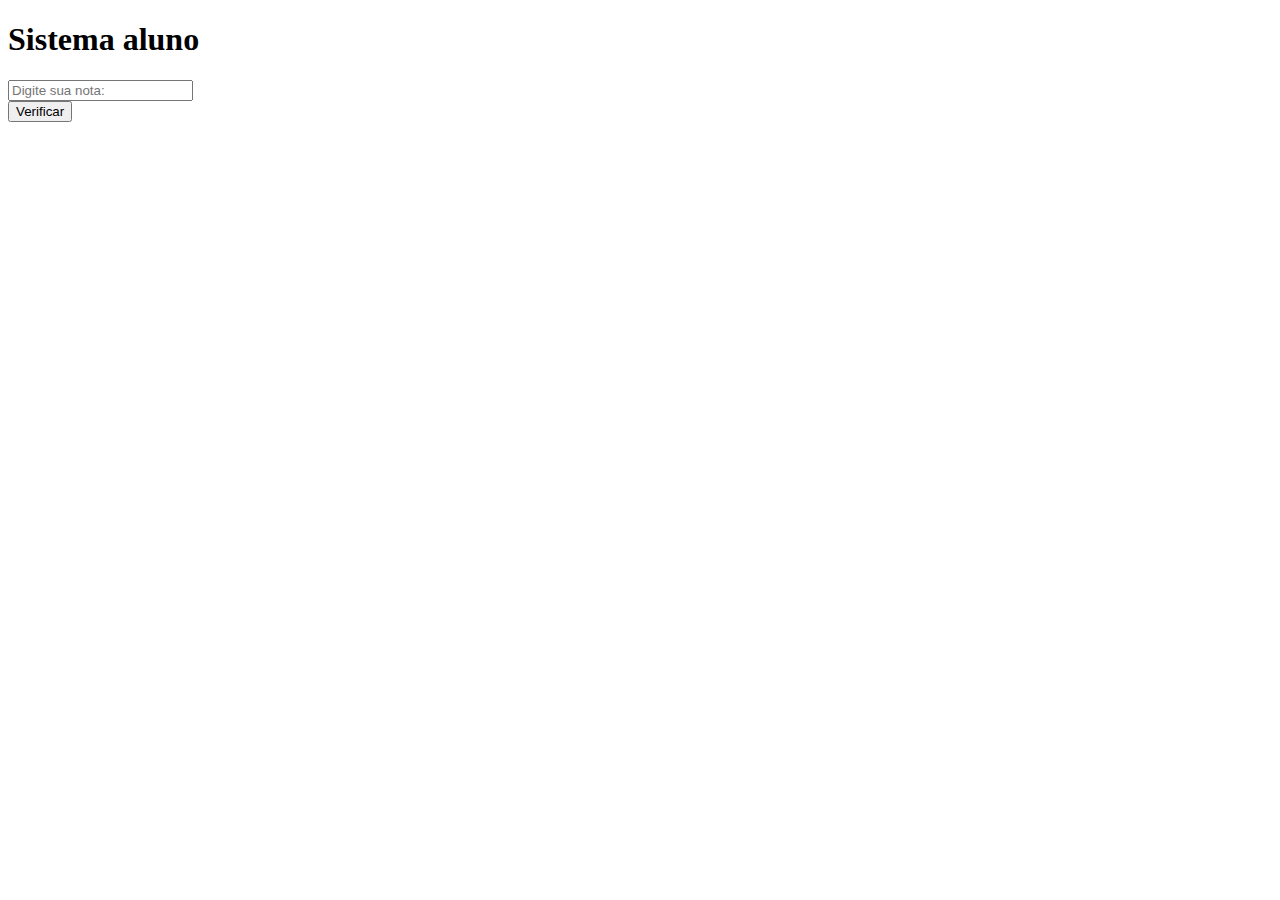
==== 27-06-2024/sistema-aluno/index.html @ a14788ab "adicionando codigo" ====
<!DOCTYPE html>
<html lang="en">
<head>
    <meta charset="UTF-8">
    <meta name="viewport" content="width=device-width, initial-scale=1.0">
    <title>Sistema - Aluno</title>
</head>
<body>
    <div class = "container">
        <h1>Sistema aluno</h1>

        <form>
            <div class = "form-control">
               <input type="text" id="nota" placeholder="Digite sua nota: " />  
           </div>
           <button>Verificar</button>
      </form>
</div>

   <script src="script.js"></script>
</body>
</html>
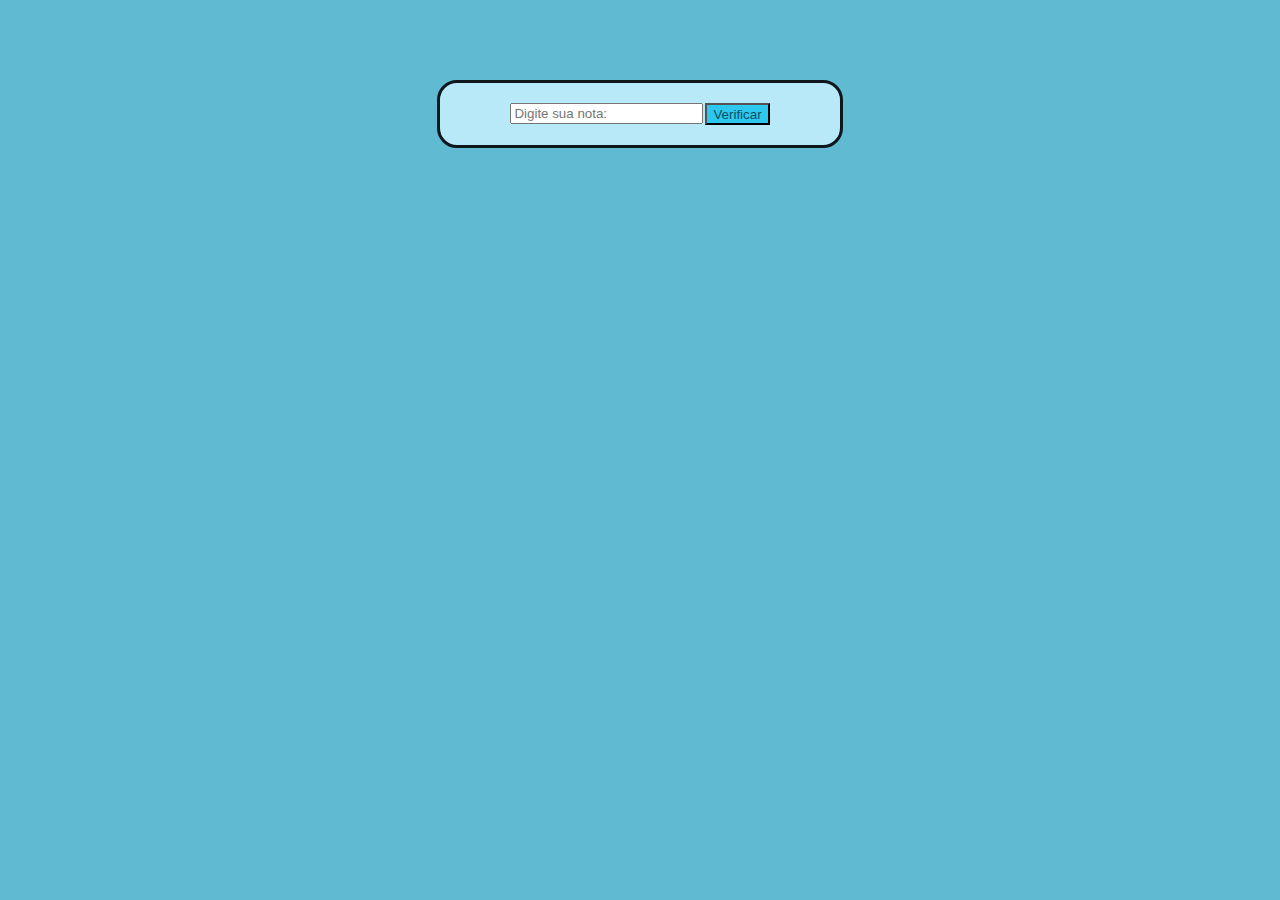
==== commit fd4189bf: "Estilizando e arrumando meu sistema" ====
--- a/27-06-2024/sistema-aluno/index.html
+++ b/27-06-2024/sistema-aluno/index.html
@@ -4,11 +4,11 @@
     <meta charset="UTF-8">
     <meta name="viewport" content="width=device-width, initial-scale=1.0">
     <title>Sistema - Aluno</title>
+    <link rel="stylesheet" href="style.css" />
 </head>
 <body>
     <div class = "container">
-        <h1>Sistema aluno</h1>
-
+        
         <form>
             <div class = "form-control">
                <input type="text" id="nota" placeholder="Digite sua nota: " />  
--- a/27-06-2024/sistema-aluno/style.css
+++ b/27-06-2024/sistema-aluno/style.css
@@ -0,0 +1,39 @@
+body {
+    background: #30a7c5c4;
+}
+    .container {
+        max-width: 400px;
+        border: 3px solid rgb(14, 23, 28);
+        margin: 80px auto;
+        text-align: center;
+        border-radius: 20px;
+        background: rgb(183, 233, 249);
+    }
+
+    form {
+    display: flex;
+    justify-content: center;
+    padding: 20px;
+    
+    }
+
+    .form-control input {
+        /*Tamanho Altura*/
+        width: 100%;
+        max-width: 250px;
+        /*Efeito navegador*/
+        outline: none;
+    }
+
+    button {
+        /*Tamanho altura*/
+        height: 22px;
+        /*Espaçamento*/
+        margin-left: 10px;
+        /*Cor de fundo*/
+        background: #04beedc4;
+        /*Ponteiro*/
+        color:rgb(6, 78, 97)
+
+    }
+
